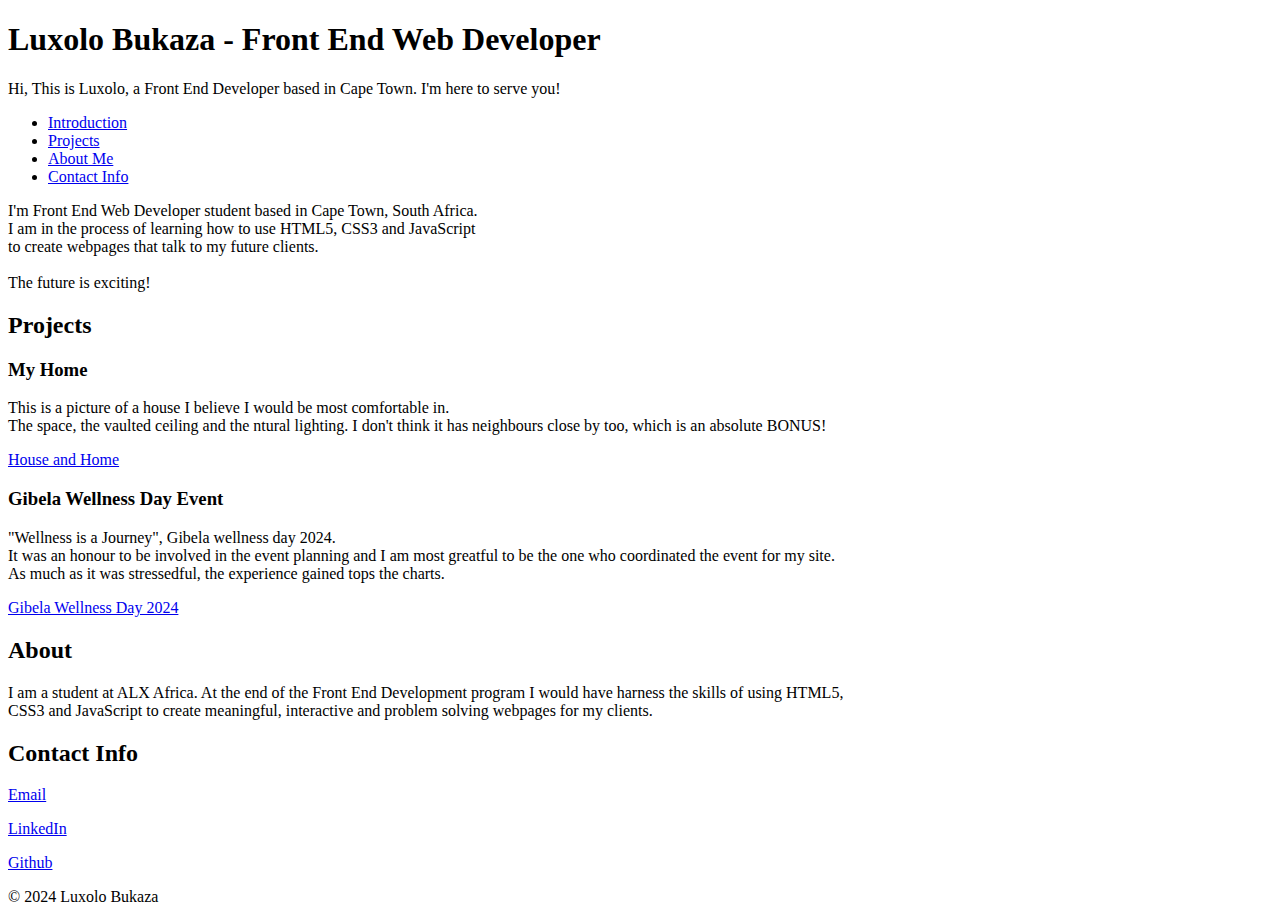
==== css_basic/index.html @ 72e2102e "added css external links on head" ====
<!DOCTYPE html>
<html lang="en">
    <head>
    <meta charset="utf-8">
    <meta name="viewport" content="width=device-width, initial-scale=1.0">
    <title>Luxolo Bukaza - Personal Portfolio</title>
    </head>
    <body>
        <header>
            <h1> Luxolo Bukaza - Front End Web Developer</h1>
            <p>Hi, This is Luxolo, a Front End Developer based in Cape Town. I'm here to serve you!</p>
        </header>

        <nav>
            <ul>
                <li><a href="#Introduction"> Introduction</a></li>
                <li><a href="#Projects">Projects</a></li></li>
                <li><a href="#About">About Me</a></li></li>
                <li><a href="#Contact">Contact Info</a></li></li>
            </ul>
        </nav>

        <section id="Introuction">
            <p>I'm Front End Web Developer student based in Cape Town, South Africa. <br>I am in the process of learning how to use HTML5, CSS3 and JavaScript <br> to create webpages that talk to my future clients.<br><br>The future is exciting!</p>
        </section>

        <section id="Projects">
            <h2>Projects</h3>
                <article>
                    <h3>My Home</h3>
                    <p>This is a picture of a house I believe I would be most comfortable in.<br> The space, the vaulted ceiling and the ntural lighting. I don't think it has neighbours close by too, which is an absolute BONUS!</p>
                    <a href="#PROJECT HOUSE AND HOME" target="_blank">House and Home</a>
                </article>
                <article>
                    <h3>Gibela Wellness Day Event</h3>
                    <p>"Wellness is a Journey", Gibela wellness day 2024. <br>It was an honour to be involved in the event planning and I am most greatful to be the one who coordinated the event for my site.<br>As much as it was stressedful, the experience gained tops the charts.</p>
                    <a href="#WellnessDay" target="_blank">Gibela Wellness Day 2024</a>
                </article>
        </section>
        <section id="About Me">
            <h2>About</h2>
            <p>I am a student at ALX Africa. At the end of the Front End Development program I would have harness the skills of using HTML5, <br>CSS3 and JavaScript to create meaningful, interactive and problem solving webpages for my clients. </p>
        </section>
        <section id="Contact Info">
            <h2>Contact Info</h2>
            <p><a href="luxolobukaza18@gmail.com" target="_blank">Email</a></p>
            <p><a href="http://linkedin.com/in/luxolo-bukaza-a2b082204" target="_blank">LinkedIn</a></p>
            <p><a href="https://github.com/luxolo22" target="_blank">Github</a></p>
            
        </section>
        


        <article>

        </article>

        <footer>
            <p> &copy; 2024 Luxolo Bukaza</p>
        </footer>

    






    </body>













</html>
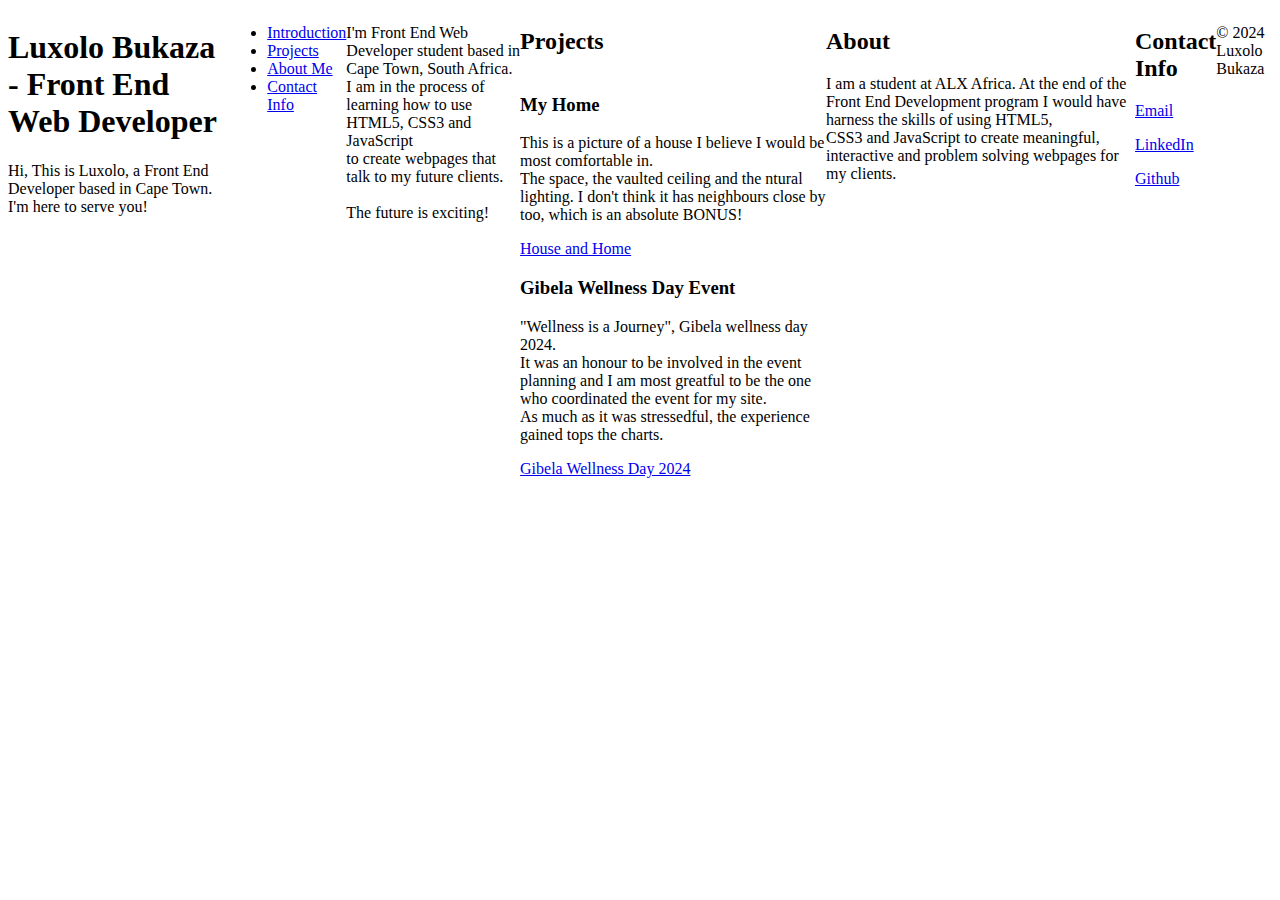
==== commit 233b166c: "added flext direction to body" ====
--- a/css_basic/index.html
+++ b/css_basic/index.html
@@ -4,6 +4,8 @@
     <meta charset="utf-8">
     <meta name="viewport" content="width=device-width, initial-scale=1.0">
     <title>Luxolo Bukaza - Personal Portfolio</title>
+    <link href="base.css" rel="stylesheet">
+    <link href="style.css" rel="stylesheet">
     </head>
     <body>
         <header>
--- a/css_basic/style.css
+++ b/css_basic/style.css
@@ -0,0 +1,15 @@
+body, main {
+    display: flex;
+    flex: auto;
+}
+main, aside {
+    flex-direction: row;
+}
+article {
+    flex: 1;
+    overflow-y: auto;
+}
+aside {
+    flex: 1;
+    overflow-y: auto;
+}
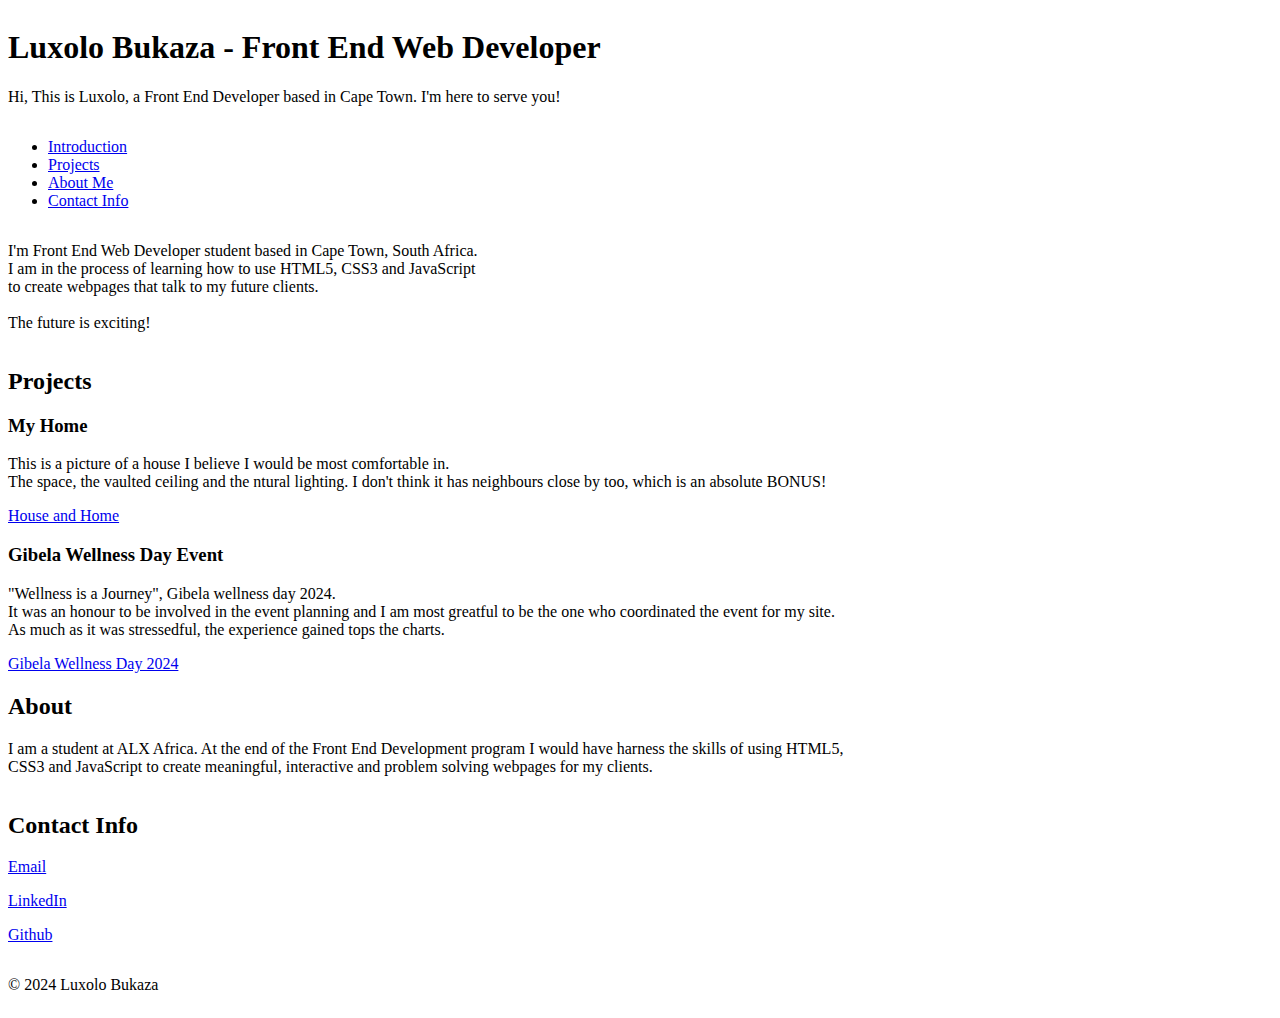
==== commit 74e69071: "linked css file with index html" ====
--- a/css_basic/index.html
+++ b/css_basic/index.html
@@ -52,11 +52,6 @@
         </section>
         
 
-
-        <article>
-
-        </article>
-
         <footer>
             <p> &copy; 2024 Luxolo Bukaza</p>
         </footer>
--- a/css_basic/style.css
+++ b/css_basic/style.css
@@ -1,15 +1,20 @@
 body, main {
-    display: flex;
+    display : flex;
+}
+
+body {
+    flex-direction : column;
+}
+
+main {
+    flex-direction: row;
     flex: auto;
 }
-main, aside {
-    flex-direction: row;
+
+article {
+    flex: 2;
 }
-article {
-    flex: 1;
-    overflow-y: auto;
-}
+
 aside {
     flex: 1;
-    overflow-y: auto;
-}
+}